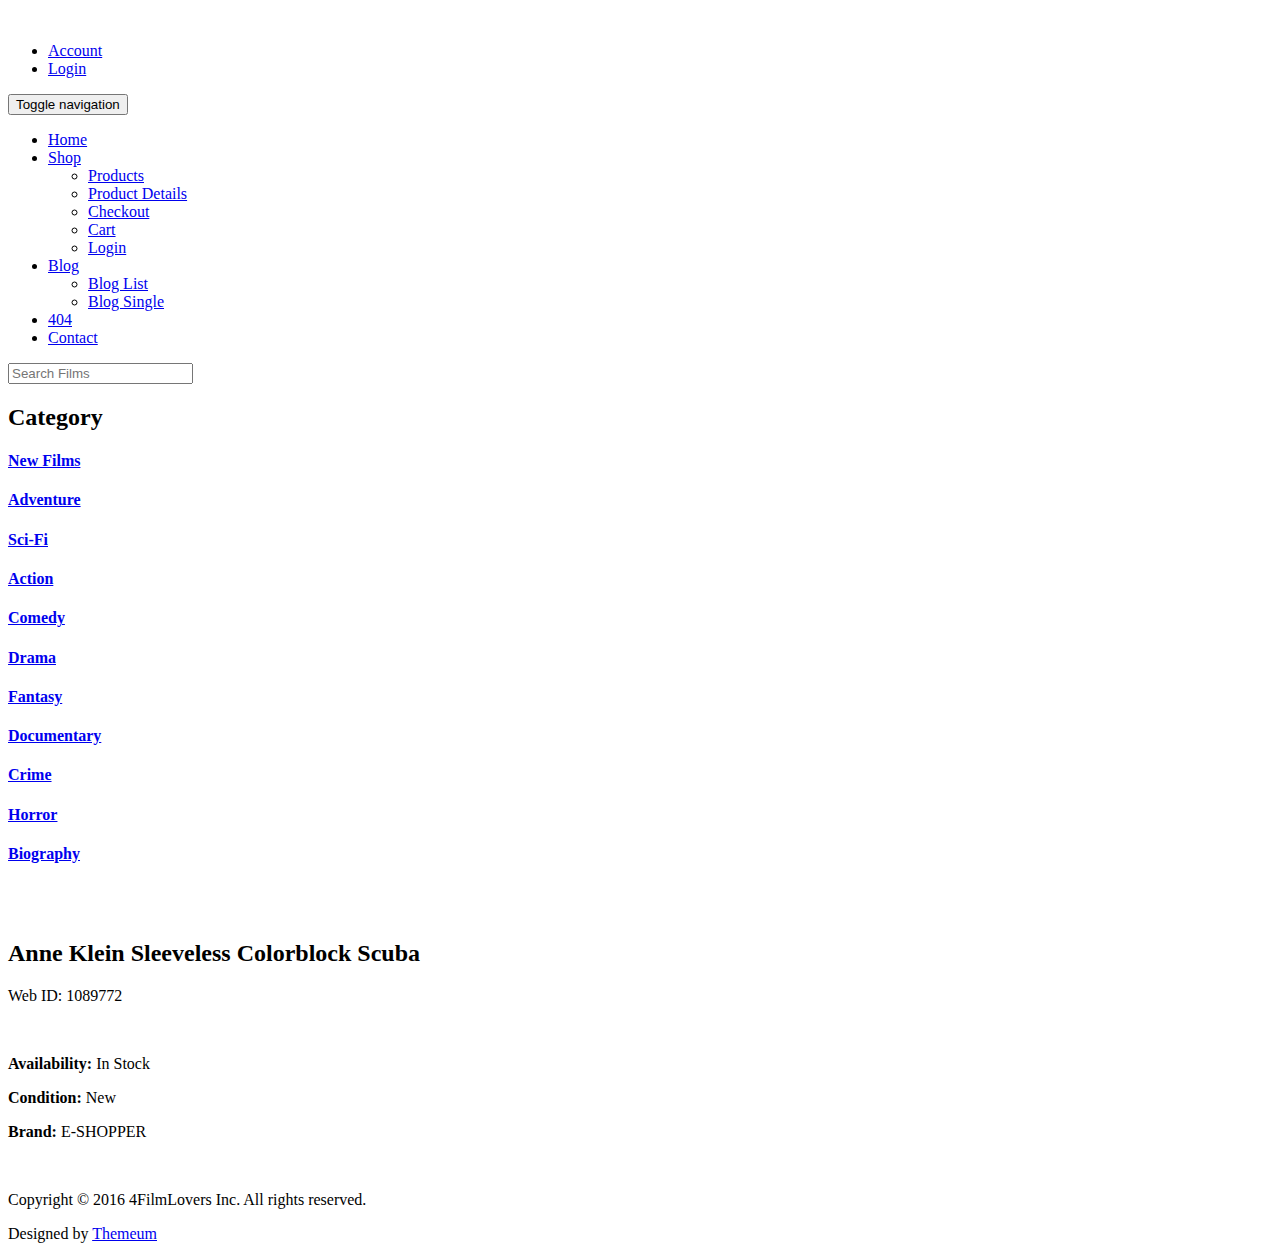
==== WebContent/film-details.html @ e877b4ca "#2 #4 changed link with button(more info) and added film details page" ====
<!DOCTYPE html>
<html lang="en">
<head>
    <meta charset="utf-8">
    <meta name="viewport" content="width=device-width, initial-scale=1.0">
    <meta name="description" content="">
    <meta name="author" content="">
    <title>4FilmLovers</title>
    <link href="css/bootstrap.min.css" rel="stylesheet">
    <link href="css/font-awesome.min.css" rel="stylesheet">
    <link href="css/prettyPhoto.css" rel="stylesheet">
    <link href="css/price-range.css" rel="stylesheet">
    <link href="css/animate.css" rel="stylesheet">
	<link href="css/main.css" rel="stylesheet">
	<link href="css/responsive.css" rel="stylesheet">
	<link rel="stylesheet" href="css/rating.min.css">
    <!--[if lt IE 9]>
    <script src="js/html5shiv.js"></script>
    <script src="js/respond.min.js"></script>
    <![endif]-->       
    <link rel="shortcut icon" href="images/ico/favicon.ico">
    <link rel="apple-touch-icon-precomposed" sizes="144x144" href="images/ico/apple-touch-icon-144-precomposed.png">
    <link rel="apple-touch-icon-precomposed" sizes="114x114" href="images/ico/apple-touch-icon-114-precomposed.png">
    <link rel="apple-touch-icon-precomposed" sizes="72x72" href="images/ico/apple-touch-icon-72-precomposed.png">
    <link rel="apple-touch-icon-precomposed" href="images/ico/apple-touch-icon-57-precomposed.png">
</head><!--/head-->

<body>
		
		<div class="header-middle"><!--header-middle-->
			<div class="container">
				<div class="row">
					<div class="col-sm-4">
						<div class="logo pull-left">
							<a href="index.html"><img src="images/home/4FilmLovers2.png" alt="" /></a>
						</div>
						
					</div>
					<div class="col-sm-8">
						<div class="shop-menu pull-right">
							<ul class="nav navbar-nav">
								<li><a href="#"><i class="fa fa-user"></i> Account</a></li>
								<li><a href="login.html"><i class="fa fa-lock"></i> Login</a></li>
							</ul>
						</div>
					</div>
				</div>
			</div>
		</div><!--/header-middle-->
	
		<div class="header-bottom"><!--header-bottom-->
			<div class="container">
				<div class="row">
					<div class="col-sm-9">
						<div class="navbar-header">
							<button type="button" class="navbar-toggle" data-toggle="collapse" data-target=".navbar-collapse">
								<span class="sr-only">Toggle navigation</span>
								<span class="icon-bar"></span>
								<span class="icon-bar"></span>
								<span class="icon-bar"></span>
							</button>
						</div>
						<div class="mainmenu pull-left">
							<ul class="nav navbar-nav collapse navbar-collapse">
								<li><a href="index.html" class="active">Home</a></li>
								<li class="dropdown"><a href="#">Shop<i class="fa fa-angle-down"></i></a>
                                    <ul role="menu" class="sub-menu">
                                        <li><a href="shop.html">Products</a></li>
										<li><a href="product-details.html">Product Details</a></li> 
										<li><a href="checkout.html">Checkout</a></li> 
										<li><a href="cart.html">Cart</a></li> 
										<li><a href="login.html">Login</a></li> 
                                    </ul>
                                </li> 
								<li class="dropdown"><a href="#">Blog<i class="fa fa-angle-down"></i></a>
                                    <ul role="menu" class="sub-menu">
                                        <li><a href="blog.html">Blog List</a></li>
										<li><a href="blog-single.html">Blog Single</a></li>
                                    </ul>
                                </li> 
								<li><a href="404.html">404</a></li>
								<li><a href="contact-us.html">Contact</a></li>
							</ul>
						</div>
					</div>
					<div class="col-sm-3">
						<div class="search_box pull-right">
							<input type="text" placeholder="Search Films"/>
						</div>
					</div>
				</div>
			</div>
		</div><!--/header-bottom-->
	</header><!--/header-->


	
	<section>
		<div class="container">
			<div class="row">
				<div class="col-sm-3">
					<div class="left-sidebar">
						<h2>Category</h2>
						<div class="panel-group category-products" id="accordian"><!--category-productsr-->
							<div class="panel panel-default">
								<div class="panel-heading">
									<h4 class="panel-title"><a href="#">New Films</a></h4>
								</div>
							</div>
							<div class="panel panel-default">
								<div class="panel-heading">
									<h4 class="panel-title"><a href="#">Adventure</a></h4>
								</div>
							</div>
							<div class="panel panel-default">
								<div class="panel-heading">
									<h4 class="panel-title"><a href="#">Sci-Fi</a></h4>
								</div>
							</div>
							<div class="panel panel-default">
								<div class="panel-heading">
									<h4 class="panel-title"><a href="#">Action</a></h4>
								</div>
							</div>
							<div class="panel panel-default">
								<div class="panel-heading">
									<h4 class="panel-title"><a href="#">Comedy</a></h4>
								</div>
							</div>
							<div class="panel panel-default">
								<div class="panel-heading">
									<h4 class="panel-title"><a href="#">Drama</a></h4>
								</div>
							</div>
							<div class="panel panel-default">
								<div class="panel-heading">
									<h4 class="panel-title"><a href="#">Fantasy</a></h4>
								</div>
							</div>
							<div class="panel panel-default">
								<div class="panel-heading">
									<h4 class="panel-title"><a href="#">Documentary</a></h4>
								</div>
							</div>
							
							<div class="panel panel-default">
								<div class="panel-heading">
									<h4 class="panel-title"><a href="#">Crime</a></h4>
								</div>
							</div>
							<div class="panel panel-default">
								<div class="panel-heading">
									<h4 class="panel-title"><a href="#">Horror</a></h4>
								</div>
							</div>
							<div class="panel panel-default">
								<div class="panel-heading">
									<h4 class="panel-title"><a href="#">Biography</a></h4>
								</div>
							</div>
						</div><!--/category-products-->
					
					</div>
				</div>
<!-- aaaaaaaaaaaaaaaaaaaaaaaaaaaaaaaaaaaaaaaaaaaaaaaaaaaaaaaaaaaaaaaaaaaaaaaaaaa -->
				<div class="col-sm-9 padding-right">
					<div class="product-details"><!--product-details-->
						<div class="col-sm-5">
							<div class="view-product">
								<img src="images/product-details/1.jpg" heigh="266" width= "381" alt="" />
							</div>
						</div>
						<div class="col-sm-7">
							<div class="product-information"><!--/product-information-->
								<img src="images/product-details/new.jpg" class="newarrival" alt="" />
								<h2>Anne Klein Sleeveless Colorblock Scuba</h2>
								<p>Web ID: 1089772</p>
								<img src="images/product-details/rating.png" alt="" />
								<p><b>Availability:</b> In Stock</p>
								<p><b>Condition:</b> New</p>
								<p><b>Brand:</b> E-SHOPPER</p>
								<a href=""><img src="images/product-details/share.png" class="share img-responsive"  alt="" /></a>
							</div><!--/product-information-->
						</div>
					</div><!--/product-details-->

<!-- aaaaaaaaaaaaaaaaaaaaaaaaaaaaaaaaaaaaaaaaaaaaaaaaaaaaaaaaaaaaaaaaaaaaaaaaaaa -->
						
				
			</div>
		</div>
	</section>
	
		
		<div class="footer-bottom">
			<div class="container">
				<div class="row">
					<p class="pull-left">Copyright © 2016 4FilmLovers Inc. All rights reserved.</p>
					<p class="pull-right">Designed by <span><a target="_blank" href="http://www.themeum.com">Themeum</a></span></p>
				</div>
			</div>
		</div>
		
	</footer><!--/Footer-->
	

  
    <script src="js/jquery.js"></script>
	<script src="js/bootstrap.min.js"></script>
	<script src="js/jquery.scrollUp.min.js"></script>
	<script src="js/price-range.js"></script>
    <script src="js/jquery.prettyPhoto.js"></script>
    <script src="js/main.js"></script>
    <script src="js/rating.min.js"></script>
    <script src="js/details.js"></script>
    <script src="js/lodash-3.10.1.js"></script>
</body>
</html>
---- WebContent/css/rating.min.css ----
.c-rating{display:-webkit-box;display:-webkit-flex;display:-ms-flexbox;display:flex;list-style:none;margin:0;padding:0}.c-rating__item{-webkit-box-flex:0;-webkit-flex:0 0 24px;-ms-flex:0 0 24px;flex:0 0 24px;height:24px;background:url(../images/rating/stars.svg);cursor:pointer}.c-rating__item.is-active,.c-rating__item:hover{background-position:-24px 0}
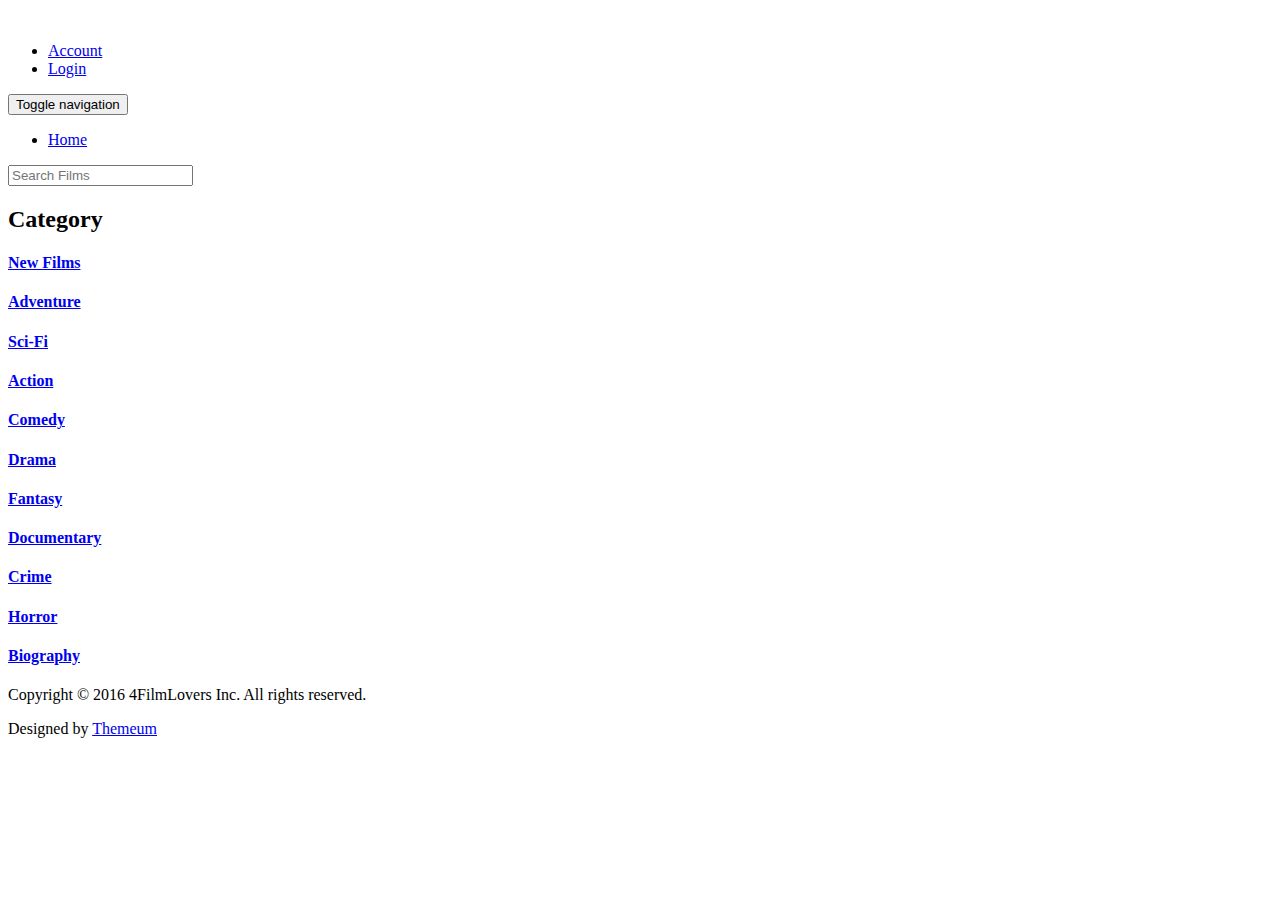
==== commit 5b9d623d: "#5 #6 #7 #8 search functionality is now advanced and also added checks if user is logged in" ====
--- a/WebContent/film-details.html
+++ b/WebContent/film-details.html
@@ -39,7 +39,7 @@
 					<div class="col-sm-8">
 						<div class="shop-menu pull-right">
 							<ul class="nav navbar-nav">
-								<li><a href="#"><i class="fa fa-user"></i> Account</a></li>
+								<li><a id="account" href="#"><i class="fa fa-user"></i> Account</a></li>
 								<li><a href="login.html"><i class="fa fa-lock"></i> Login</a></li>
 							</ul>
 						</div>
@@ -63,29 +63,12 @@
 						<div class="mainmenu pull-left">
 							<ul class="nav navbar-nav collapse navbar-collapse">
 								<li><a href="index.html" class="active">Home</a></li>
-								<li class="dropdown"><a href="#">Shop<i class="fa fa-angle-down"></i></a>
-                                    <ul role="menu" class="sub-menu">
-                                        <li><a href="shop.html">Products</a></li>
-										<li><a href="product-details.html">Product Details</a></li> 
-										<li><a href="checkout.html">Checkout</a></li> 
-										<li><a href="cart.html">Cart</a></li> 
-										<li><a href="login.html">Login</a></li> 
-                                    </ul>
-                                </li> 
-								<li class="dropdown"><a href="#">Blog<i class="fa fa-angle-down"></i></a>
-                                    <ul role="menu" class="sub-menu">
-                                        <li><a href="blog.html">Blog List</a></li>
-										<li><a href="blog-single.html">Blog Single</a></li>
-                                    </ul>
-                                </li> 
-								<li><a href="404.html">404</a></li>
-								<li><a href="contact-us.html">Contact</a></li>
 							</ul>
 						</div>
 					</div>
 					<div class="col-sm-3">
 						<div class="search_box pull-right">
-							<input type="text" placeholder="Search Films"/>
+							<input id="film-search" type="text" placeholder="Search Films"/>
 						</div>
 					</div>
 				</div>
@@ -164,25 +147,10 @@
 				</div>
 <!-- aaaaaaaaaaaaaaaaaaaaaaaaaaaaaaaaaaaaaaaaaaaaaaaaaaaaaaaaaaaaaaaaaaaaaaaaaaa -->
 				<div class="col-sm-9 padding-right">
-					<div class="product-details"><!--product-details-->
-						<div class="col-sm-5">
-							<div class="view-product">
-								<img src="images/product-details/1.jpg" heigh="266" width= "381" alt="" />
-							</div>
-						</div>
-						<div class="col-sm-7">
-							<div class="product-information"><!--/product-information-->
-								<img src="images/product-details/new.jpg" class="newarrival" alt="" />
-								<h2>Anne Klein Sleeveless Colorblock Scuba</h2>
-								<p>Web ID: 1089772</p>
-								<img src="images/product-details/rating.png" alt="" />
-								<p><b>Availability:</b> In Stock</p>
-								<p><b>Condition:</b> New</p>
-								<p><b>Brand:</b> E-SHOPPER</p>
-								<a href=""><img src="images/product-details/share.png" class="share img-responsive"  alt="" /></a>
-							</div><!--/product-information-->
-						</div>
-					</div><!--/product-details-->
+					<div class="film-details">
+						
+					</div>
+				</div><!--/product-details-->
 
 <!-- aaaaaaaaaaaaaaaaaaaaaaaaaaaaaaaaaaaaaaaaaaaaaaaaaaaaaaaaaaaaaaaaaaaaaaaaaaa -->
 						
@@ -214,5 +182,7 @@
     <script src="js/rating.min.js"></script>
     <script src="js/details.js"></script>
     <script src="js/lodash-3.10.1.js"></script>
+    <script src="js/search.js"></script>
+
 </body>
 </html>